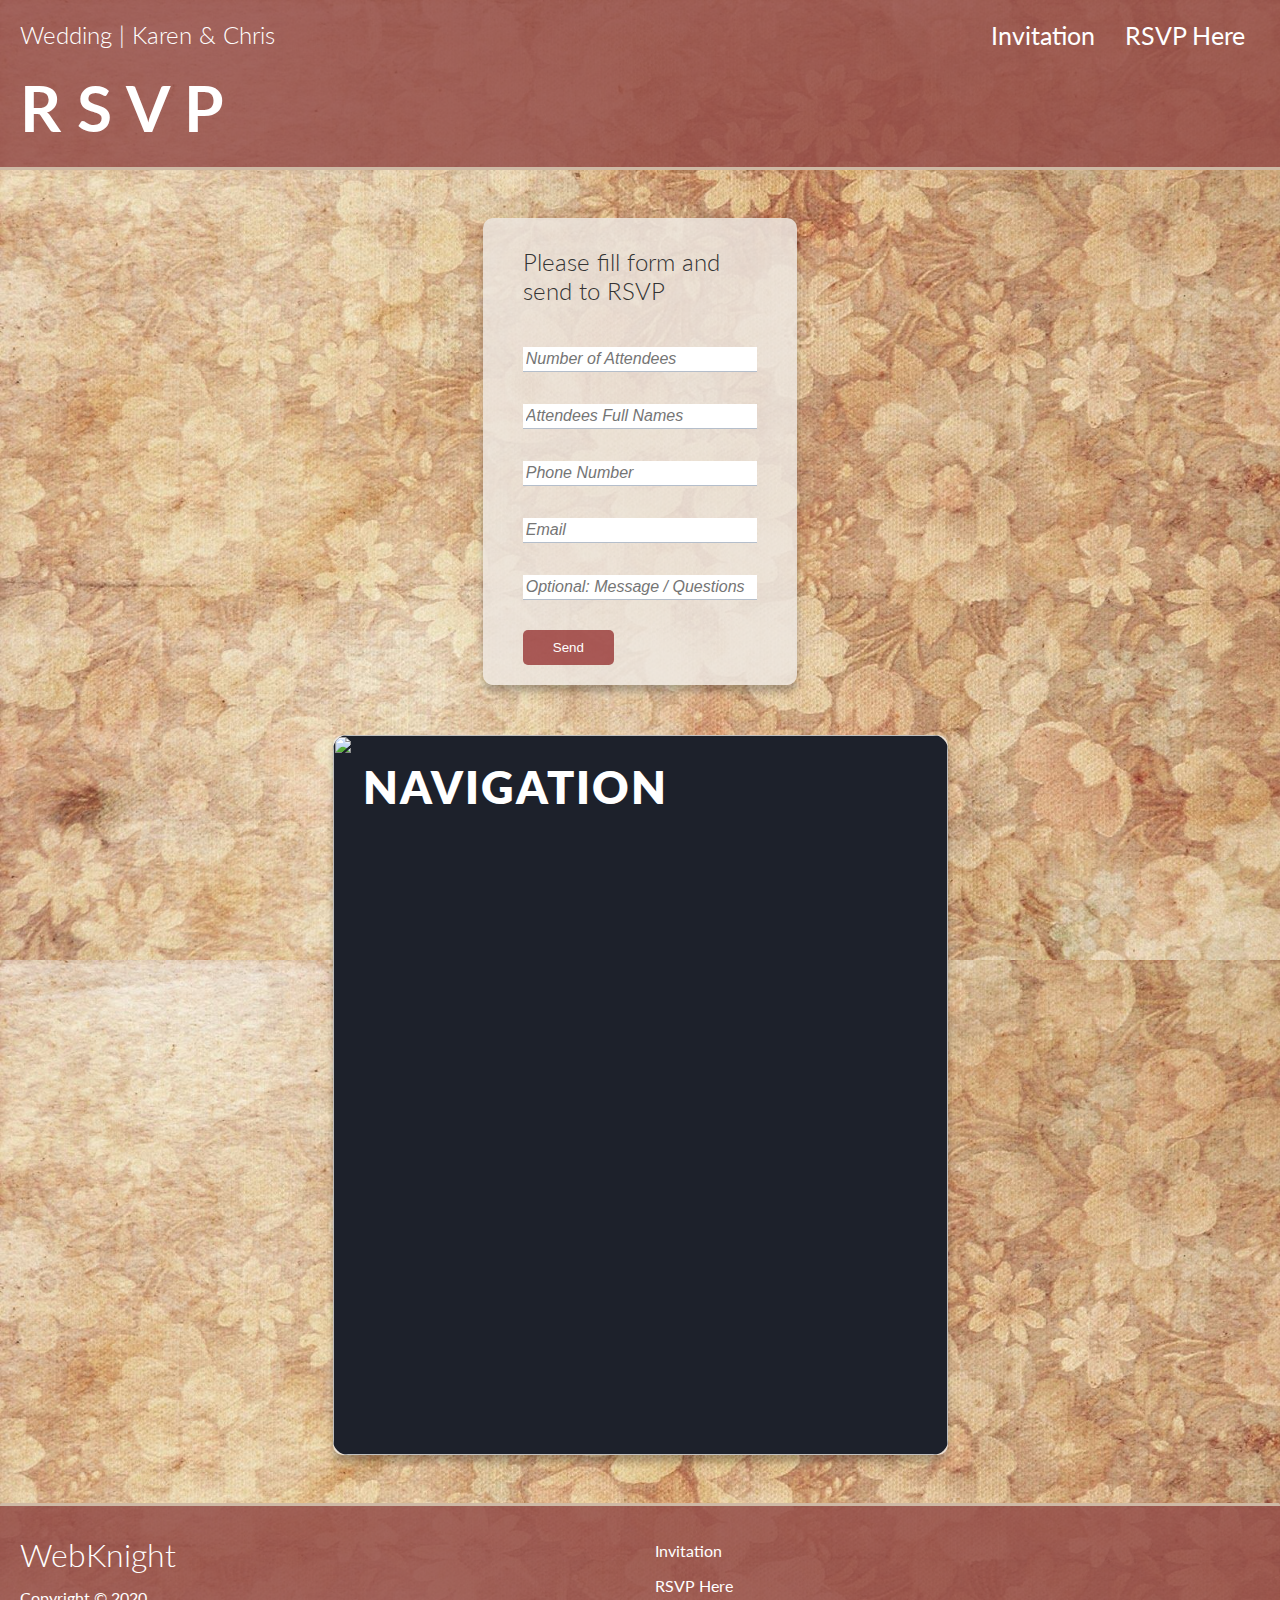
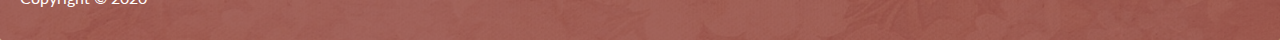
==== rsvpdoc.html @ d8d7ba95 "Init" ====
<!DOCTYPE html>
<html lang="en" dir="ltr">
<head>
   <meta charset="UTF-8">
   <meta name="viewport" content="width=device-width, initial-scale=1.0">
   <link rel="stylesheet" href="\css\wedute.css">
   <link rel="stylesheet" href="\css\webstyle.css">
   <link rel="stylesheet" href="\css\gallery.css">
   <link rel="stylesheet" href="https://cdnjs.cloudflare.com/ajax/libs/font-awesome/5.15.1/css/all.min.css" integrity="sha512-+4zCK9k+qNFUR5X+cKL9EIR+ZOhtIloNl9GIKS57V1MyNsYpYcUrUeQc9vNfzsWfV28IaLL3i96P9sdNyeRssA==" crossorigin="anonymous" />

   
   <title>Wedding Invitation</title>
</head>

<body class="bg-texture">
   <div id="page-container">
      <div id="content-wrap">
         <!--Navbar-->
         <div class="navbar">
            <div class="container flex">
               <h2 class="logo">Wedding | Karen & Chris</h2>
               <nav>
                  <ul>
                     <li><a href="index.html">Invitation</a></li>
                     <li><a href="rsvpdoc.html">RSVP Here</a></li>
                  </ul>
               </nav>
            </div>
         </div>

         <!-- HEAD -->
         <section class="features-head bg-primary">
            <div class="container grid">
                  <h2 class="xl">R S V P</h2>
            </div>
         </section>

         <!--Docs Main-->
         <section class="docs-main my-4">
            <div class="container grid-2">
               <div class="showcase-form card1">
                  <h2>Please fill form and send to RSVP</h2>
                  <form name="contact" method="POST" netlify-honeypot="bot-field" data-netlify="true">
                     <input type="hidden" name="form-name" value="contact">
                     <p class="hidden">
                        <label>Don’t fill this out if you’re human: <input name="bot-field" /></label>
                      </p>
                     <div class="form-control">
                        <input type="text" name="name" placeholder="Number of Attendees" required>
                     </div>
                     <div class="form-control">
                        <input type="text" name="number" placeholder="Attendees Full Names" required>
                     </div>
                     <div class="form-control">
                        <input type="text" name="PHnumber"" placeholder="Phone Number" required>
                     </div>
                     <div class="form-control">
                        <input type="email" name="email" placeholder="Email" required>
                     </div>
                     <div class="form-control">
                        <input type="message" name="email" placeholder="Optional: Message / Questions">
                     </div>
                        <input type="submit" value="Send" class="btn btn-primary">  <!--Send button -->
                  </form>
               </div>
            

               <div class="card3">
                  <div class="img-slider">
                     <div class="slide active">
                     <img src="images/map1.png" alt="">
                     <div class="info">
                        <h2>Navigation</h2>
                     </div>
                     </div>
                     <div class="slide">
                        <img src="images/wed00.jpg" alt="">
                        <div class="info">
                        <h2>Braxmere</h2>
                        </div>
                     </div>
                     <div class="slide">
                     <img src="images/wed01.jpg" alt="">
                     <div class="info">
                        <h2>Entrance</h2>
                     </div>
                     </div>
                     <div class="slide">
                     <img src="images/wed02.jpg" alt="">
                     <div class="info">
                        <h2>Ceremony</h2>
                     </div>
                     </div>
                     <div class="slide">
                     <img src="images/wed03.jpeg" alt="">
                     <div class="info">
                        <h2>Lake Taupo</h2>
                     </div>
                     </div>
                     <div class="slide">
                     <img src="images/wed04.jpg" alt="">
                     <div class="info">
                        <h2>Bar and Food</h2>
                     </div>
                     </div>
                     <div class="navigation">
                     <div class="btn active"></div>
                     <div class="btn"></div>
                     <div class="btn"></div>
                     <div class="btn"></div>
                     <div class="btn"></div>
                     <div class="btn"></div>
                     </div>
                  </div>

                  <!-- Javascript -->
         <script type="text/javascript">
            var slides = document.querySelectorAll('.slide');
            var btns = document.querySelectorAll('.btn');
            let currentSlide = 1;
      
            // Javascript for image slider manual navigation
            var manualNav = function(manual){
            slides.forEach((slide) => {
               slide.classList.remove('active');
      
               btns.forEach((btn) => {
                  btn.classList.remove('active');
               });
            });
      
            slides[manual].classList.add('active');
            btns[manual].classList.add('active');
            }
      
            btns.forEach((btn, i) => {
            btn.addEventListener("click", () => {
               manualNav(i);
               currentSlide = i;
            });
            });
      
            // Javascript for image slider autoplay navigation
            var repeat = function(activeClass){
            let active = document.getElementsByClassName('active');
            let i = 1;
      
            var repeater = () => {
               setTimeout(function(){
                  [...active].forEach((activeSlide) => {
                  activeSlide.classList.remove('active');
                  });
      
               slides[i].classList.add('active');
               btns[i].classList.add('active');
               i++;
      
               if(slides.length == i){
                  i = 0;
               }
               if(i >= slides.length){
                  return;
               }
               repeater();
            }, 7000);
            }
            repeater();
            }
            repeat();
            </script>
         <!-- JS END -->

               </div>
            </div>
         </section>

         </div>
         <!-- Footer -->
      <footer class="footer2 py-1">
         <div class="container grid grid-3">
            <div>
               <h1><a href="https://webknight.co.nz/">WebKnight</a></h1>
               <p>Copyright &copy; 2020</p>
            </div>
            <nav>
               <ul>
                  <li><a href="index.html">Invitation</a></li>
                  <li><a href="rsvpdoc.html"> RSVP Here</a></li>
               </ul>
            </nav>
         </div>
      </footer>
   </div>
</body>
</html>
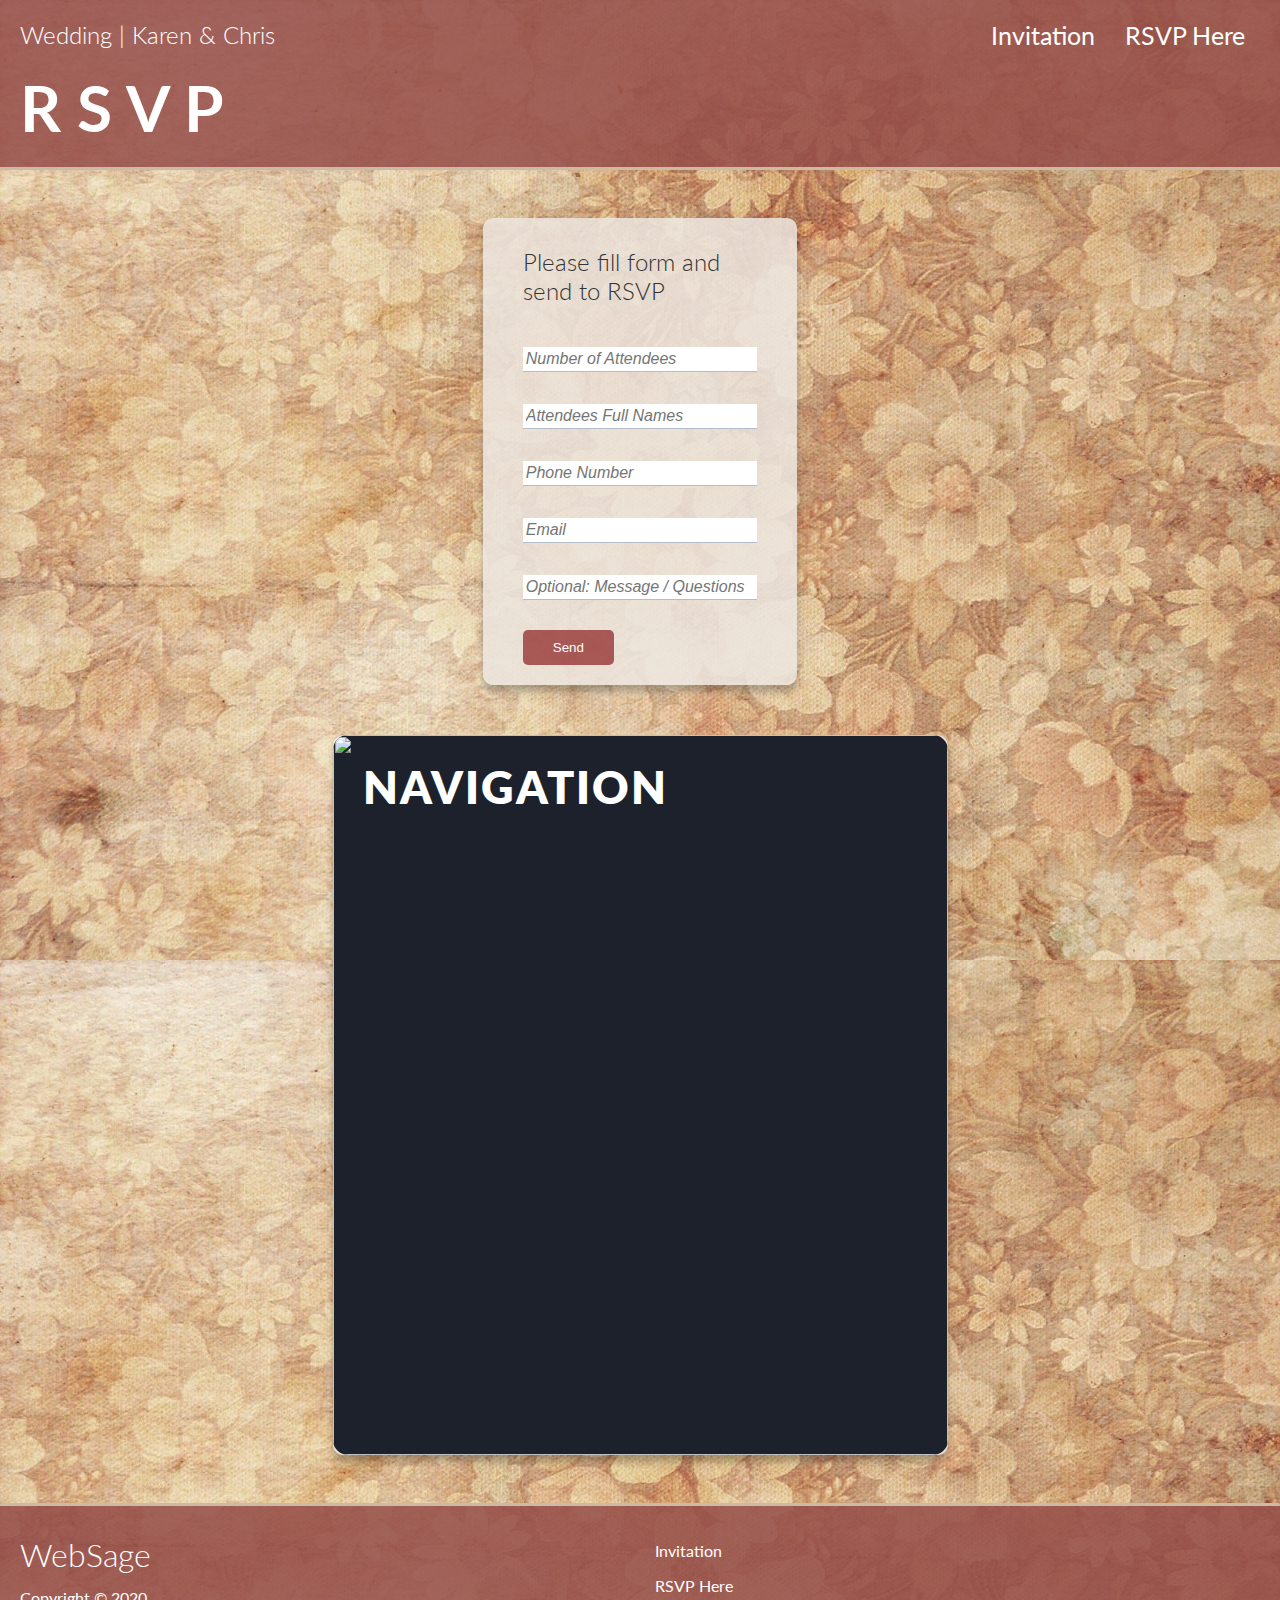
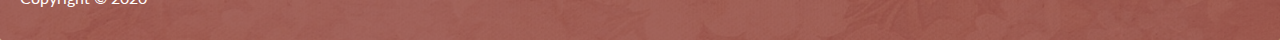
==== commit ac76df12: "Update rsvpdoc.html" ====
--- a/rsvpdoc.html
+++ b/rsvpdoc.html
@@ -40,25 +40,25 @@
             <div class="container grid-2">
                <div class="showcase-form card1">
                   <h2>Please fill form and send to RSVP</h2>
-                  <form name="contact" method="POST" netlify-honeypot="bot-field" data-netlify="true">
+                  <form name="contact" method="POST" netlify-honeypot="bot-field" netlify="true" data-netlify="true">
                      <input type="hidden" name="form-name" value="contact">
                      <p class="hidden">
                         <label>Don’t fill this out if you’re human: <input name="bot-field" /></label>
                       </p>
                      <div class="form-control">
-                        <input type="text" name="name" placeholder="Number of Attendees" required>
+                        <input type="text" name="Number of Attendees: " placeholder="Number of Attendees" required>
                      </div>
                      <div class="form-control">
-                        <input type="text" name="number" placeholder="Attendees Full Names" required>
+                        <input type="text" name="Names of Attendees: " placeholder="Attendees Full Names" required>
                      </div>
                      <div class="form-control">
-                        <input type="text" name="PHnumber"" placeholder="Phone Number" required>
+                        <input type="text" name="Phone Number: " placeholder="Phone Number" required>
                      </div>
                      <div class="form-control">
-                        <input type="email" name="email" placeholder="Email" required>
+                        <input type="email" name="Email: " placeholder="Email" required>
                      </div>
                      <div class="form-control">
-                        <input type="message" name="email" placeholder="Optional: Message / Questions">
+                        <input type="message" name="Message/Question: " placeholder="Optional: Message / Questions">
                      </div>
                         <input type="submit" value="Send" class="btn btn-primary">  <!--Send button -->
                   </form>
@@ -179,7 +179,7 @@
       <footer class="footer2 py-1">
          <div class="container grid grid-3">
             <div>
-               <h1><a href="https://webknight.co.nz/">WebKnight</a></h1>
+               <h1><a href="https://websagenz.netlify.app/">WebSage</a></h1>
                <p>Copyright &copy; 2020</p>
             </div>
             <nav>
@@ -192,4 +192,4 @@
       </footer>
    </div>
 </body>
-</html>+</html>
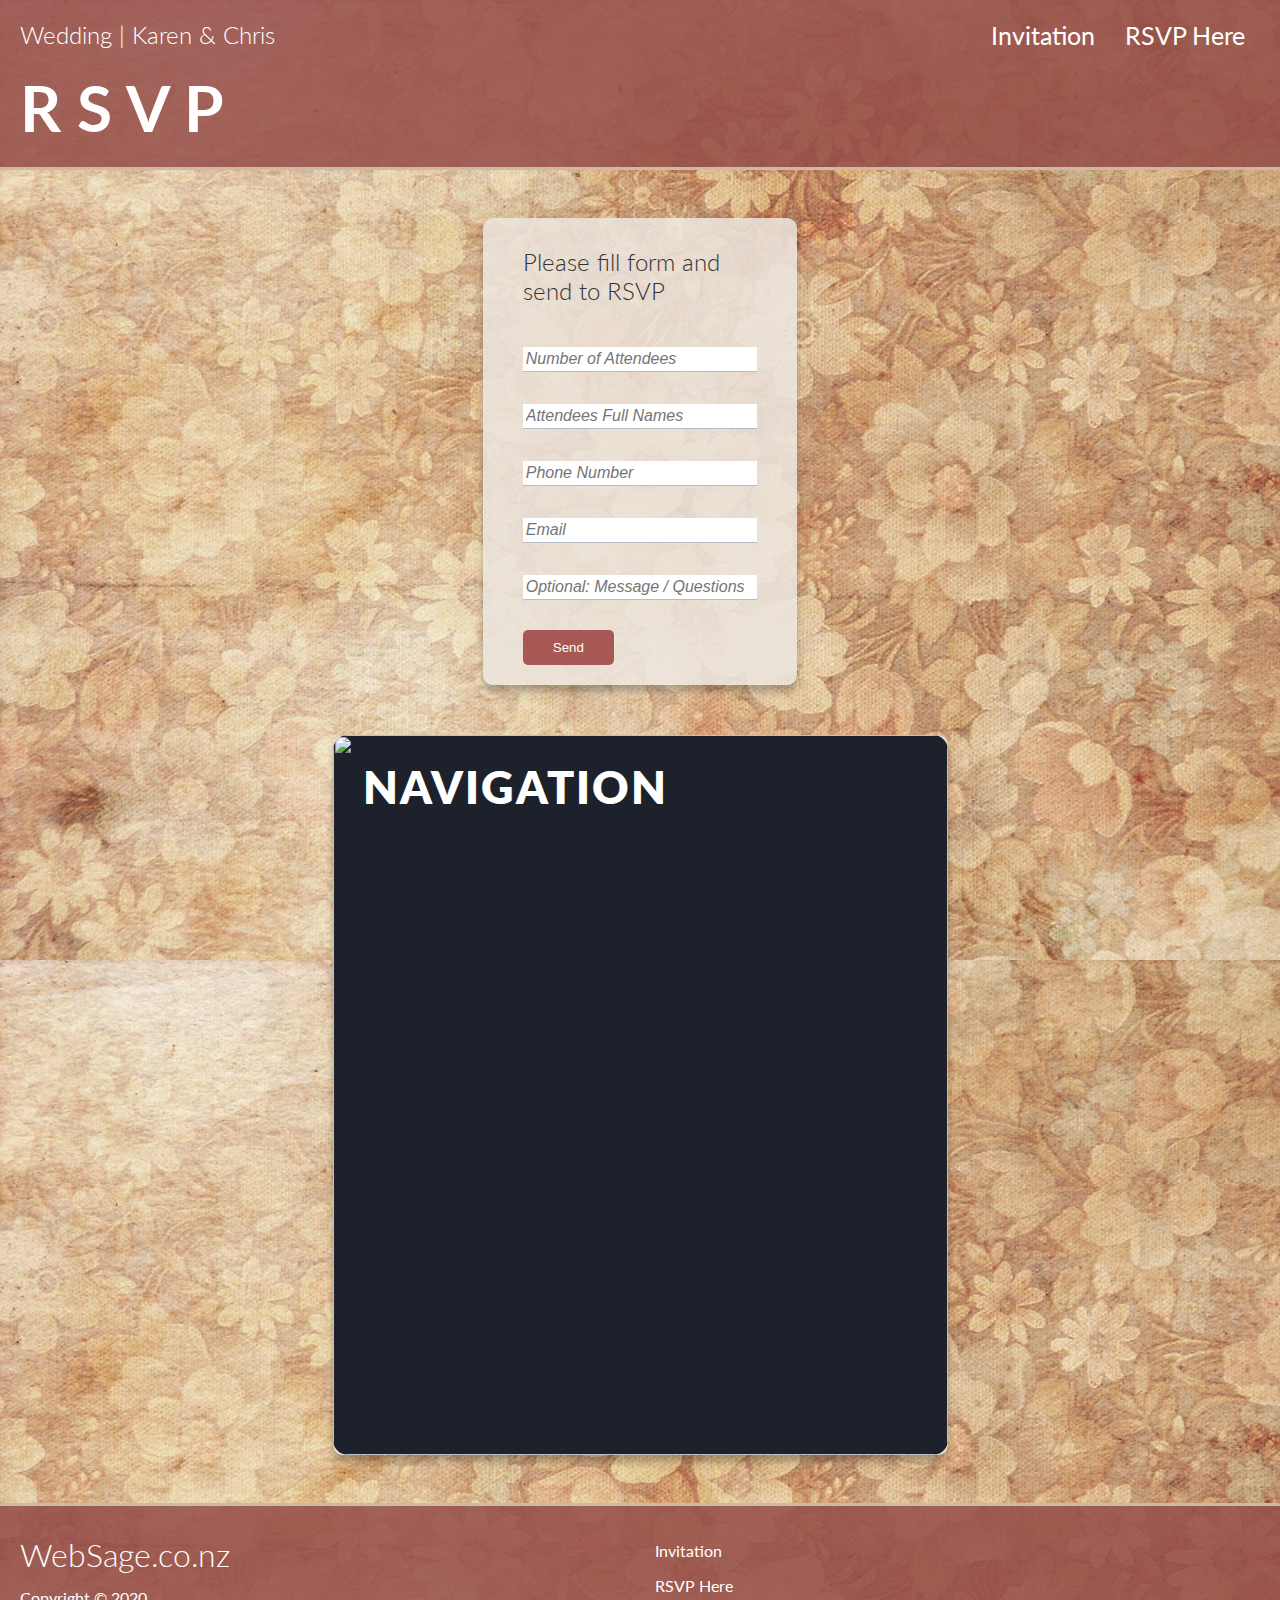
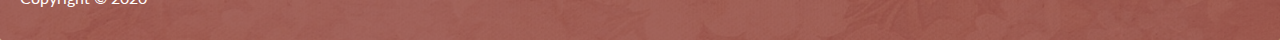
==== commit f01ae575: "Update rsvpdoc.html" ====
--- a/rsvpdoc.html
+++ b/rsvpdoc.html
@@ -179,7 +179,7 @@
       <footer class="footer2 py-1">
          <div class="container grid grid-3">
             <div>
-               <h1><a href="https://websagenz.netlify.app/">WebSage</a></h1>
+               <h1><a href="https://websage.co.nz/">WebSage.co.nz</a></h1>
                <p>Copyright &copy; 2020</p>
             </div>
             <nav>
